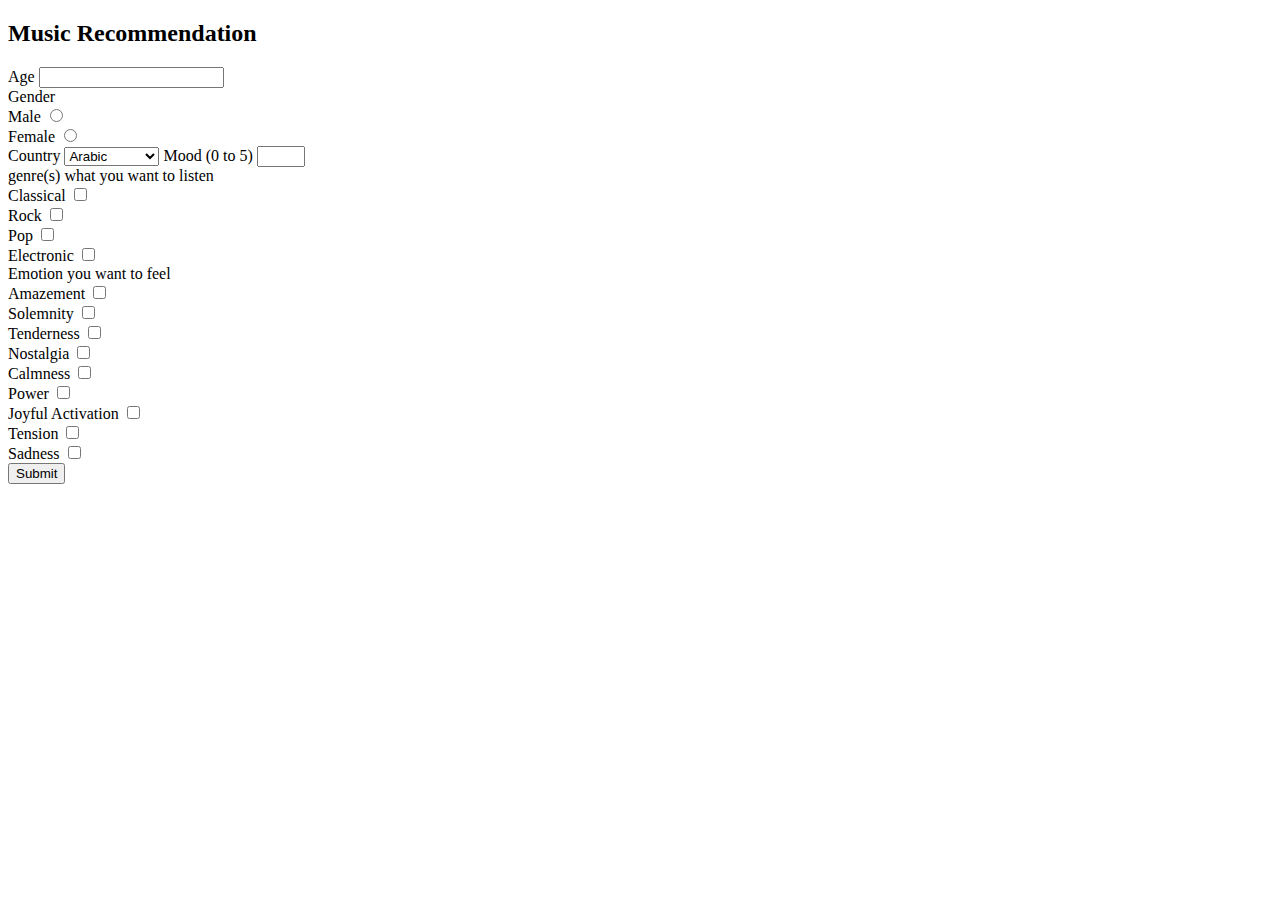
==== peia/templates/index.html @ fe1ca1f7 "Add peia" ====
<!DOCTYPE html>
<html>
<head>
    <title>Music Recommendation</title>
    <link rel="stylesheet" href="/static/css/index.css">
</head>
<body>
    <form action="/" method="post">
        <h2 class="page-title">Music Recommendation</h2>
        <div class="input-container">
            <label for="age" class="major-label">Age</label>
            <input type="text" id="age" name="age" aria-label="Age">
        </div>
        <div class="input-container">
            <label for="gender" class="major-label">Gender</label>
            <div class="gender-inputs">
                <div>
                    <label for="male">Male</label>
                    <input type="radio" id="male" name="gender" value="Male">
                </div>
                <div>
                    <label for="female">Female</label>
                    <input type="radio" id="female" name="gender" value="Female">
                </div>
            </div>
        </div>
        <label for="country" class="major-label">Country</label>
        <select id="country" name="country">
            <option value="Arabic">Arabic</option>
            <option value="Bengali">Bengali</option>
            <option value="Catalan">Catalan</option>
            <option value="Chinese">Chinese</option>
            <option value="Croatian">Croatian</option>
            <option value="Czech">Czech</option>
            <option value="Danish">Danish</option>
            <option value="Dutch">Dutch</option>
            <option value="English">English</option>
            <option value="Estonian">Estonian</option>
            <option value="Farsi">Farsi</option>
            <option value="Finnish">Finnish</option>
            <option value="French">French</option>
            <option value="German">German</option>
            <option value="Greek">Greek</option>
            <option value="Hebrew">Hebrew</option>
            <option value="Hindi">Hindi</option>
            <option value="Hungarian">Hungarian</option>
            <option value="Icelandic">Icelandic</option>
            <option value="Italian">Italian</option>
            <option value="Japanese">Japanese</option>
            <option value="Korean">Korean</option>
            <option value="Latvian">Latvian</option>
            <option value="Macedonian">Macedonian</option>
            <option value="Malay">Malay</option>
            <option value="Norwegian">Norwegian</option>
            <option value="Polish">Polish</option>
            <option value="Portuguese">Portuguese</option>
            <option value="Romanian">Romanian</option>
            <option value="Russian">Russian</option>
            <option value="Serbian">Serbian</option>
            <option value="Slovenian">Slovenian</option>
            <option value="Spanish">Spanish</option>
            <option value="Swedish">Swedish</option>
            <option value="Tamil">Tamil</option>
            <option value="Turkish">Turkish</option>
            <option value="Ucrainian">Ucrainian</option>
            <option value="Urdu">Urdu</option>
        </select>
        <label for="mood" class="major-label">Mood (0 to 5)</label>
        <input type="number" id="mood" name="mood" min="0" max="5">
        <div class="form-group">
            <label class="major-label">genre(s) what you want to listen</label>
            <div class="genre-inputs">
                <div class="checkbox-container">
                    <label for="classical">Classical</label>
                    <input type="checkbox" id="classical" name="genre[]" value="classical">
                </div>
                <div class="checkbox-container">
                    <label for="rock">Rock</label>
                    <input type="checkbox" id="rock" name="genre[]" value="rock">
                </div>
                <div class="checkbox-container">
                    <label for="pop">Pop</label>
                    <input type="checkbox" id="pop" name="genre[]" value="pop">
                </div>
                <div class="checkbox-container">
                    <label for="electronic">Electronic</label>
                    <input type="checkbox" id="electronic" name="genre[]" value="electronic">
                </div>
            </div>
        </div>
        <label class="major-label">Emotion you want to feel</label>
        <div class="emotion-inputs">
            <div>
                <label for="amazement">Amazement</label>
                <input type="checkbox" id="amazement" name="emotion[]" value="amazement">
            </div>
            <div>
                <label for="solemnity">Solemnity</label>
                <input type="checkbox" id="solemnity" name="emotion" value="solemnity">
            </div>
            <div>
                <label for="tenderness">Tenderness</label>
                <input type="checkbox" id="tenderness" name="emotion" value="tenderness">
            </div>
            <div>
                <label for="nostalgia">Nostalgia</label>
                <input type="checkbox" id="nostalgia" name="emotion" value="nostalgia">
            </div>
            <div>
                <label for="calmness">Calmness</label>
                <input type="checkbox" id="calmness" name="emotion" value="calmness">
            </div>
            <div>
                <label for="power">Power</label>
                <input type="checkbox" id="power" name="emotion" value="power">
            </div>
            <div>
                <label for="joyful_activation">Joyful Activation</label>
                <input type="checkbox" id="joyful_activation" name="emotion" value="joyful_activation">
            </div>
            <div>
                <label for="tension">Tension</label>
                <input type="checkbox" id="tension" name="emotion" value="tension">
            </div>
            <div>
                <label for="sadness">Sadness</label>
                <input type="checkbox" id="sadness" name="emotion" value="sadness">
            </div>
        </div>
        <input type="submit" value="Submit" class="submit-button">
    </form>
</body>
</html>
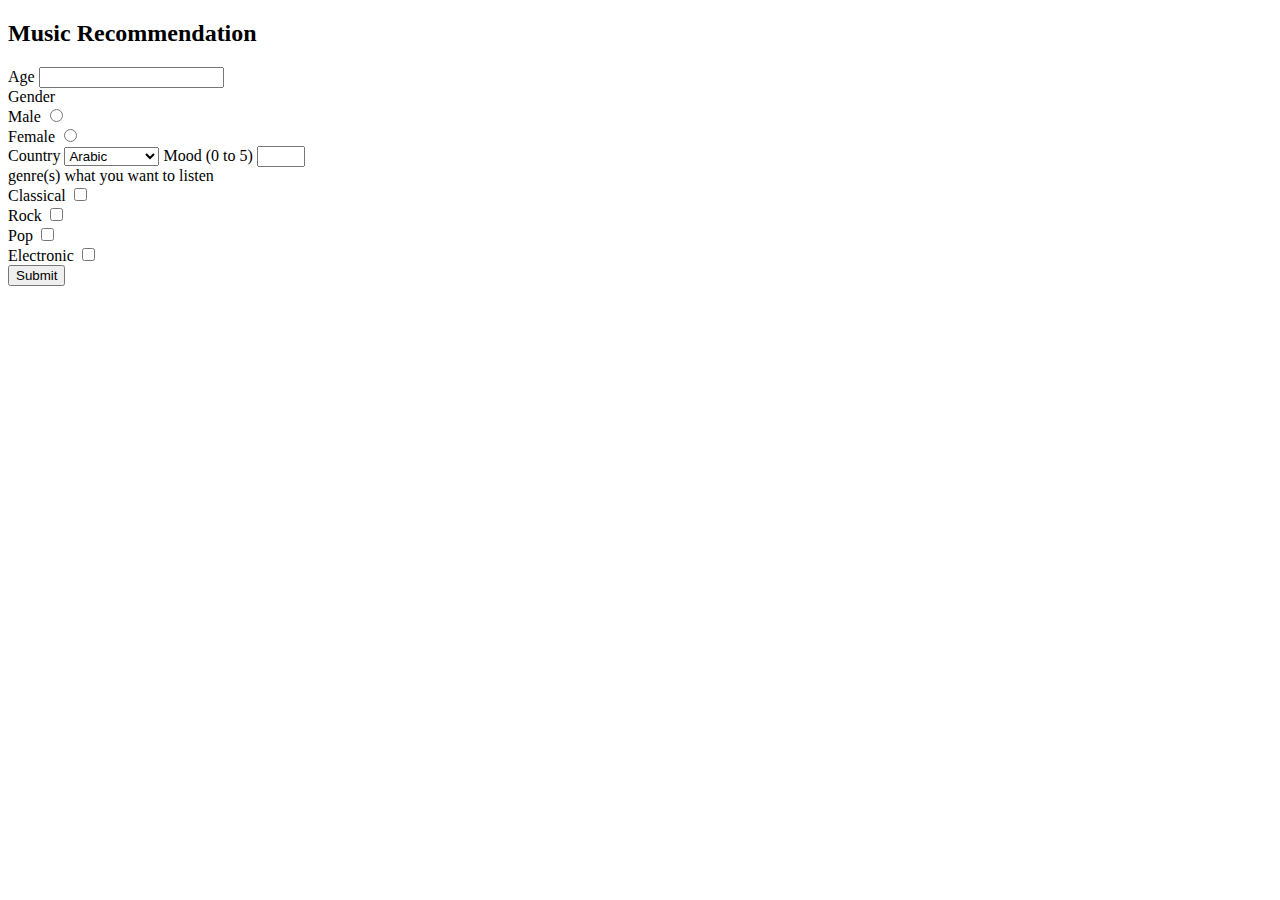
==== commit 4dac9dd7: "implicit" ====
--- a/peia/templates/index.html
+++ b/peia/templates/index.html
@@ -88,45 +88,6 @@
                 </div>
             </div>
         </div>
-        <label class="major-label">Emotion you want to feel</label>
-        <div class="emotion-inputs">
-            <div>
-                <label for="amazement">Amazement</label>
-                <input type="checkbox" id="amazement" name="emotion[]" value="amazement">
-            </div>
-            <div>
-                <label for="solemnity">Solemnity</label>
-                <input type="checkbox" id="solemnity" name="emotion" value="solemnity">
-            </div>
-            <div>
-                <label for="tenderness">Tenderness</label>
-                <input type="checkbox" id="tenderness" name="emotion" value="tenderness">
-            </div>
-            <div>
-                <label for="nostalgia">Nostalgia</label>
-                <input type="checkbox" id="nostalgia" name="emotion" value="nostalgia">
-            </div>
-            <div>
-                <label for="calmness">Calmness</label>
-                <input type="checkbox" id="calmness" name="emotion" value="calmness">
-            </div>
-            <div>
-                <label for="power">Power</label>
-                <input type="checkbox" id="power" name="emotion" value="power">
-            </div>
-            <div>
-                <label for="joyful_activation">Joyful Activation</label>
-                <input type="checkbox" id="joyful_activation" name="emotion" value="joyful_activation">
-            </div>
-            <div>
-                <label for="tension">Tension</label>
-                <input type="checkbox" id="tension" name="emotion" value="tension">
-            </div>
-            <div>
-                <label for="sadness">Sadness</label>
-                <input type="checkbox" id="sadness" name="emotion" value="sadness">
-            </div>
-        </div>
         <input type="submit" value="Submit" class="submit-button">
     </form>
 </body>
